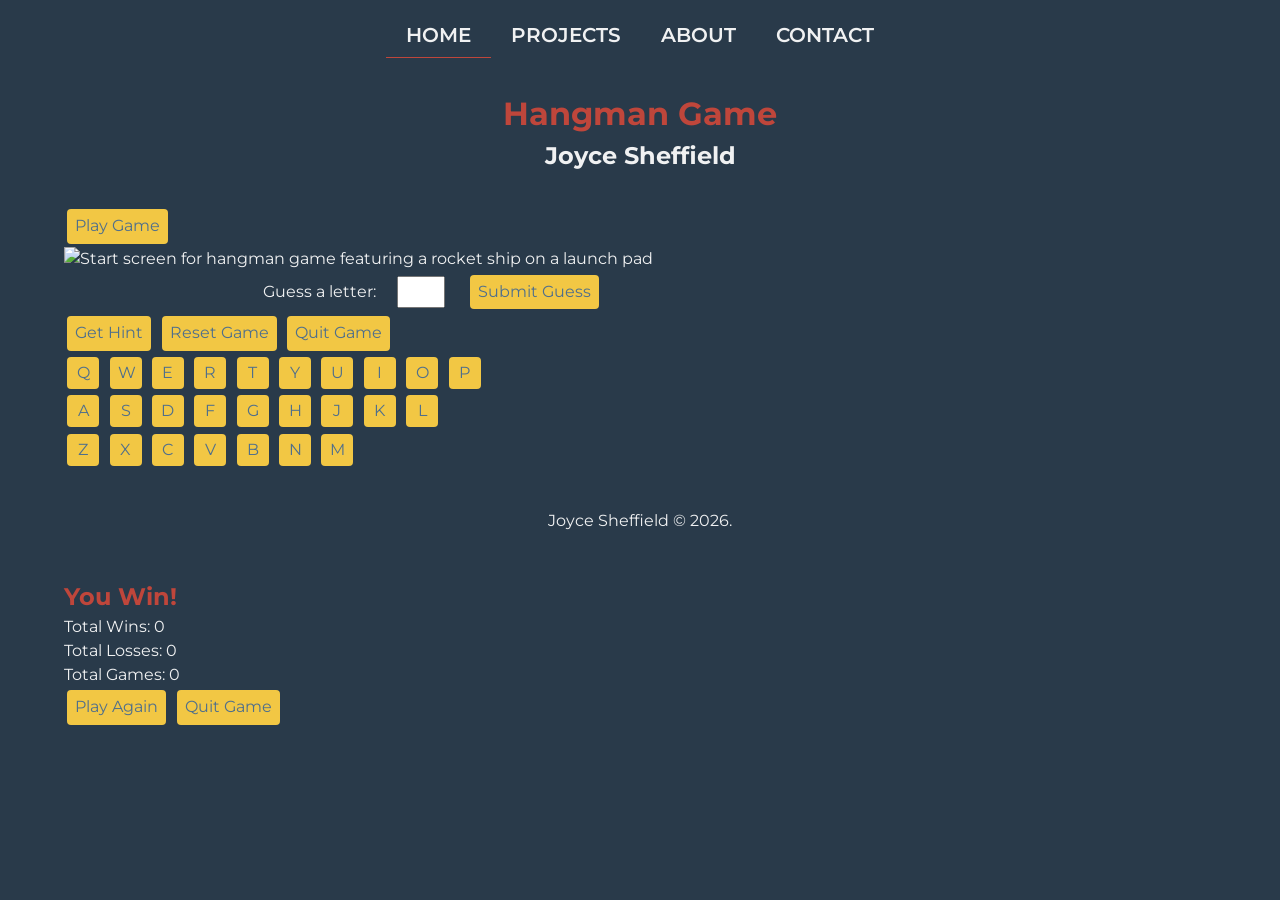
==== index.html @ 3cd6c02d "added hangmen and pop-up empty scss, cleaned up html of blank divs" ====
<!doctype html>
<html lang="en">
  <head>
    <meta charset="UTF-8" />
    <meta name="viewport" content="width=device-width, initial-scale=1.0" />
    <link rel="preconnect" href="https://fonts.googleapis.com" />
    <link rel="preconnect" href="https://fonts.gstatic.com" crossorigin />
    <link
      href="https://fonts.googleapis.com/css2?family=Montserrat:ital,wght@0,100..900;1,100..900&display=swap"
      rel="stylesheet" />
    <link rel="stylesheet" href="css/style.css" />
    <!-- JavaScript -->
    <script src="scripts/jquery-4.0.0.min.js" defer></script>
    <script src="scripts/variables.js" defer></script>
    <script src="scripts/functions.js" defer></script>
    <script src="scripts/script.js" defer></script>

    <link rel="shortcut icon" href="favicon/favicon.ico" type="image/x-icon" />
    <title>Hangman Project | Joyce Sheffield</title>
  </head>
  <body class="montserrat-regular">
    <div class="content-wrapper">
      <nav class="site-navigation">
        <div class="nav-menu">
          <ul>
            <li><a href="#home" class="current-page">Home</a></li>
            <li><a href="#project-container">Projects</a></li>
            <li><a href="#about">About</a></li>
            <li><a href="#contact">Contact</a></li>
          </ul>
        </div>
      </nav>
      <header class="hero-content" id="home">
        <div class="hero-text">
          <h1 class="large-heading">
            <span class="large-heading-accent">Hangman Game</span>
          </h1>
          <h2 class="small-heading" id="user-name">Joyce Sheffield</h2>
        </div>
      </header>
      <main class="main-content">
        <div class="project-container" id="project-container">
          <section class="projects" id="projects">
            <div class="project-card hangman">
              <div id="hangman-container">
                <button id="play-button">Play Game</button>
                <div id="hangman-image-container">
                  <img src="images/rocket_start_screen.png" alt="Start screen for hangman game featuring a rocket ship on a launch pad" id="hangman-image" />
                </div>
                <div id="letter-container"></div>
                <div id="guesses-left"></div>
                <div id="hint"></div>
                <div id="hangman-controls">
                  <form action="#">
                    <label for="guess-input">Guess a letter: </label>
                    <input type="text" name="guess" id="guess-input" />
                    <button id="guess-button">Submit Guess</button>
                  </form>
                  <div class="game-controls">
                    <button id="hint-button">Get Hint</button>
                    <button id="reset-button">Reset Game</button>
                    <button id="quit-button">Quit Game</button>
                  </div>
                  <div class="hangman-btns">
                    <div>
                      <button class="key-button" id="btn-q">Q</button>
                      <button class="key-button" id="btn-w">W</button>
                      <button class="key-button" id="btn-e">E</button>
                      <button class="key-button" id="btn-r">R</button>
                      <button class="key-button" id="btn-t">T</button>
                      <button class="key-button" id="btn-y">Y</button>
                      <button class="key-button" id="btn-u">U</button>
                      <button class="key-button" id="btn-i">I</button>
                      <button class="key-button" id="btn-o">O</button>
                      <button class="key-button" id="btn-p">P</button>
                    </div>
                    <div>
                      <button class="key-button" id="btn-a">A</button>
                      <button class="key-button" id="btn-s">S</button>
                      <button class="key-button" id="btn-d">D</button>
                      <button class="key-button" id="btn-f">F</button>
                      <button class="key-button" id="btn-g">G</button>
                      <button class="key-button" id="btn-h">H</button>
                      <button class="key-button" id="btn-j">J</button>
                      <button class="key-button" id="btn-k">K</button>
                      <button class="key-button" id="btn-l">L</button>
                    </div>
                    <div>
                      <button class="key-button" id="btn-z">Z</button>
                      <button class="key-button" id="btn-x">X</button>
                      <button class="key-button" id="btn-c">C</button>
                      <button class="key-button" id="btn-v">V</button>
                      <button class="key-button" id="btn-b">B</button>
                      <button class="key-button" id="btn-n">N</button>
                      <button class="key-button" id="btn-m">M</button>
                    </div>
                </div>
              </div>
            </div>
          </section>
        </div>
      </main>
      <footer class="main-footer">
        <div class="copy">
          <p>Joyce Sheffield &copy; 2026.</p>
        </div>
      </footer>
      <section id="results-pop-up">
        <h2 id="result-title" class="large-heading-accent">You Win!</h2>
        <div id="results-message">
          <p>Total Wins: <span id="total-wins">0</span></p>
          <p>Total Losses: <span id="total-losses">0</span></p>
          <p>Total Games: <span id="total-games">0</span></p>
        </div>
        <div id="result-controls">
          <button id="play-again-button">Play Again</button>
          <button id="quit-game-button">Quit Game</button>
        </div>
      </section>
    </div>
  </body>
</html>
---- css/style.css ----
/*
SASS variables
*/
/*
SASS maps 
*/
/*
SASS mxins
*/
/*! normalize.css v8.0.0 | MIT License | github.com/necolas/normalize.css */
/* Document
   ========================================================================== */
/**
 * 1. Correct the line height in all browsers.
 * 2. Prevent adjustments of font size after orientation changes in iOS.
 */
html {
  line-height: 1.15; /* 1 */
  -webkit-text-size-adjust: 100%; /* 2 */
}

/* Sections
   ========================================================================== */
/**
 * Remove the margin in all browsers.
 */
body {
  margin: 0;
}

/**
 * Correct the font size and margin on `h1` elements within `section` and
 * `article` contexts in Chrome, Firefox, and Safari.
 */
h1 {
  font-size: 2em;
  margin: 0.67em 0;
}

/* Grouping content
   ========================================================================== */
/**
 * 1. Add the correct box sizing in Firefox.
 * 2. Show the overflow in Edge and IE.
 */
hr {
  box-sizing: content-box; /* 1 */
  height: 0; /* 1 */
  overflow: visible; /* 2 */
}

/**
 * 1. Correct the inheritance and scaling of font size in all browsers.
 * 2. Correct the odd `em` font sizing in all browsers.
 */
pre {
  font-family: monospace, monospace; /* 1 */
  font-size: 1em; /* 2 */
}

/* Text-level semantics
   ========================================================================== */
/**
 * Remove the gray background on active links in IE 10.
 */
a {
  background-color: transparent;
}

/**
 * 1. Remove the bottom border in Chrome 57-
 * 2. Add the correct text decoration in Chrome, Edge, IE, Opera, and Safari.
 */
abbr[title] {
  border-bottom: none; /* 1 */
  text-decoration: underline; /* 2 */
  text-decoration: underline dotted; /* 2 */
}

/**
 * Add the correct font weight in Chrome, Edge, and Safari.
 */
b,
strong {
  font-weight: bolder;
}

/**
 * 1. Correct the inheritance and scaling of font size in all browsers.
 * 2. Correct the odd `em` font sizing in all browsers.
 */
code,
kbd,
samp {
  font-family: monospace, monospace; /* 1 */
  font-size: 1em; /* 2 */
}

/**
 * Add the correct font size in all browsers.
 */
small {
  font-size: 80%;
}

/**
 * Prevent `sub` and `sup` elements from affecting the line height in
 * all browsers.
 */
sub,
sup {
  font-size: 75%;
  line-height: 0;
  position: relative;
  vertical-align: baseline;
}

sub {
  bottom: -0.25em;
}

sup {
  top: -0.5em;
}

/* Embedded content
   ========================================================================== */
/**
 * Remove the border on images inside links in IE 10.
 */
img {
  border-style: none;
}

/* Forms
   ========================================================================== */
/**
 * 1. Change the font styles in all browsers.
 * 2. Remove the margin in Firefox and Safari.
 */
button,
input,
optgroup,
select,
textarea {
  font-family: inherit; /* 1 */
  font-size: 100%; /* 1 */
  line-height: 1.15; /* 1 */
  margin: 0; /* 2 */
}

/**
 * Show the overflow in IE.
 * 1. Show the overflow in Edge.
 */
button,
input { /* 1 */
  overflow: visible;
}

/**
 * Remove the inheritance of text transform in Edge, Firefox, and IE.
 * 1. Remove the inheritance of text transform in Firefox.
 */
button,
select { /* 1 */
  text-transform: none;
}

/**
 * Correct the inability to style clickable types in iOS and Safari.
 */
button,
[type=button],
[type=reset],
[type=submit] {
  -webkit-appearance: button;
}

/**
 * Remove the inner border and padding in Firefox.
 */
button::-moz-focus-inner,
[type=button]::-moz-focus-inner,
[type=reset]::-moz-focus-inner,
[type=submit]::-moz-focus-inner {
  border-style: none;
  padding: 0;
}

/**
 * Restore the focus styles unset by the previous rule.
 */
button:-moz-focusring,
[type=button]:-moz-focusring,
[type=reset]:-moz-focusring,
[type=submit]:-moz-focusring {
  outline: 1px dotted ButtonText;
}

/**
 * Correct the padding in Firefox.
 */
fieldset {
  padding: 0.35em 0.75em 0.625em;
}

/**
 * 1. Correct the text wrapping in Edge and IE.
 * 2. Correct the color inheritance from `fieldset` elements in IE.
 * 3. Remove the padding so developers are not caught out when they zero out
 *    `fieldset` elements in all browsers.
 */
legend {
  box-sizing: border-box; /* 1 */
  color: inherit; /* 2 */
  display: table; /* 1 */
  max-width: 100%; /* 1 */
  padding: 0; /* 3 */
  white-space: normal; /* 1 */
}

/**
 * Add the correct vertical alignment in Chrome, Firefox, and Opera.
 */
progress {
  vertical-align: baseline;
}

/**
 * Remove the default vertical scrollbar in IE 10+.
 */
textarea {
  overflow: auto;
}

/**
 * 1. Add the correct box sizing in IE 10.
 * 2. Remove the padding in IE 10.
 */
[type=checkbox],
[type=radio] {
  box-sizing: border-box; /* 1 */
  padding: 0; /* 2 */
}

/**
 * Correct the cursor style of increment and decrement buttons in Chrome.
 */
[type=number]::-webkit-inner-spin-button,
[type=number]::-webkit-outer-spin-button {
  height: auto;
}

/**
 * 1. Correct the odd appearance in Chrome and Safari.
 * 2. Correct the outline style in Safari.
 */
[type=search] {
  -webkit-appearance: textfield; /* 1 */
  outline-offset: -2px; /* 2 */
}

/**
 * Remove the inner padding in Chrome and Safari on macOS.
 */
[type=search]::-webkit-search-decoration {
  -webkit-appearance: none;
}

/**
 * 1. Correct the inability to style clickable types in iOS and Safari.
 * 2. Change font properties to `inherit` in Safari.
 */
::-webkit-file-upload-button {
  -webkit-appearance: button; /* 1 */
  font: inherit; /* 2 */
}

/* Interactive
   ========================================================================== */
/*
 * Add the correct display in Edge, IE 10+, and Firefox.
 */
details {
  display: block;
}

/*
 * Add the correct display in all browsers.
 */
summary {
  display: list-item;
}

/* Misc
   ========================================================================== */
/**
 * Add the correct display in IE 10+.
 */
template {
  display: none;
}

/**
 * Add the correct display in IE 10.
 */
[hidden] {
  display: none;
}

html {
  box-sizing: border-box;
}

*, *:before, *:after {
  box-sizing: inherit;
}

/* Typography
--------------------------------------------- */
.montserrat-regular {
  font-family: "Montserrat", sans-serif;
  font-optical-sizing: auto;
  font-weight: 400;
  font-style: normal;
}

/* Elements
--------------------------------------------- */
.content-wrapper {
  max-width: 90%;
  margin: 0 auto;
}

body {
  font-size: 1rem;
  line-height: 1.5;
  color: #f0f1f2;
  background-color: #293a4a;
  height: 100%;
  margin: 0;
}

img {
  max-width: 100%;
  height: auto;
}

p {
  margin: 0;
}

/* Links
--------------------------------------------- */
a,
a:visited {
  text-decoration: none;
}

a:hover,
a:focus,
a:active {
  text-decoration: underline;
}

a:focus {
  outline: 1px dotted;
}

/*--------------------------------------------------------------
# Components
--------------------------------------------------------------*/
h1,
h2,
h3 {
  margin: 0;
}
h1 .large-heading,
h2 .large-heading,
h3 .large-heading {
  font-size: 2rem;
}

.large-heading-accent {
  color: #bf463b;
}

button,
.btn-control {
  background-color: #f2c744;
  color: #4f6f8c;
  border: none;
  border-radius: 4px;
  padding: 0.5rem;
  cursor: pointer;
  margin: 0.2em;
}
button:hover,
.btn-control:hover {
  background-color: #f5d269;
  color: white;
}
button.disabled,
.btn-control.disabled {
  background-color: #fae9b4;
  color: #4f6f8c;
  cursor: default;
}

.hero-text {
  padding-bottom: 2rem;
}

/* Nav
--------------------------------------------- */
.site-navigation {
  font-size: 0.75rem;
  width: 100%;
}

.nav-menu {
  display: flex;
  align-items: center;
  justify-content: center;
}
.nav-menu ul {
  padding-inline-start: 0;
  display: flex;
}
.nav-menu ul li {
  list-style-type: none;
}
.nav-menu a {
  color: #f0f1f2;
  text-decoration: none;
  text-transform: uppercase;
  font-weight: 600;
  padding: 0.2em 1em;
}
.nav-menu a:hover, .nav-menu a:focus, .nav-menu a:active {
  background-color: #f0f1f2;
  color: #f2c744;
}

.current-page {
  border-bottom: #bf463b 1px solid;
}

/* Header
--------------------------------------------- */
.hero-content {
  display: flex;
  justify-content: center;
  align-items: center;
  gap: 1rem;
}

.hero-content .small-heading,
.hero-content .large-heading {
  text-align: center;
}

/* Footer
--------------------------------------------- */
footer {
  height: 10vh;
  margin-top: 20px;
  padding-top: 20px;
}

.copy {
  text-align: center;
}

/* Form
--------------------------------------------- */
form {
  line-height: 2rem;
  width: 100%;
  margin: 0 auto;
  display: flex;
  justify-content: center;
  align-items: center;
  gap: 1rem;
}

.form-label {
  font-size: 1.2rem;
  padding: 5px;
}

input[type=text],
input[type=date],
input[type=number],
input[type=password],
select {
  margin: 5px;
  padding: 5px;
  width: 3rem;
}

/* Media Queries
--------------------------------------------- */
@media (min-width: 600px) {
  h1 .large-heading, h2 .large-heading, h3 .large-heading {
    font-size: 2.4rem;
  }
  h1 .small-heading, h2 .small-heading, h3 .small-heading {
    font-size: 1.6rem;
  }
  .site-navigation {
    height: 10vh;
    font-size: 1.25rem;
  }
  .nav-menu a {
    font-weight: 600;
    padding: 10px 20px;
  }
}
@media (min-width: 768px) {
  h1 .large-heading, h2 .large-heading, h3 .large-heading {
    font-size: 3rem;
  }
  h1 .small-heading,
  h1 .medium-heading, h2 .small-heading,
  h2 .medium-heading, h3 .small-heading,
  h3 .medium-heading {
    font-size: 2.4rem;
  }
  .key-button {
    width: 2rem;
    line-height: 1rem;
    font-size: 1rem;
  }
  #hangman-container,
  #hangman-controls {
    width: 80%;
  }
}
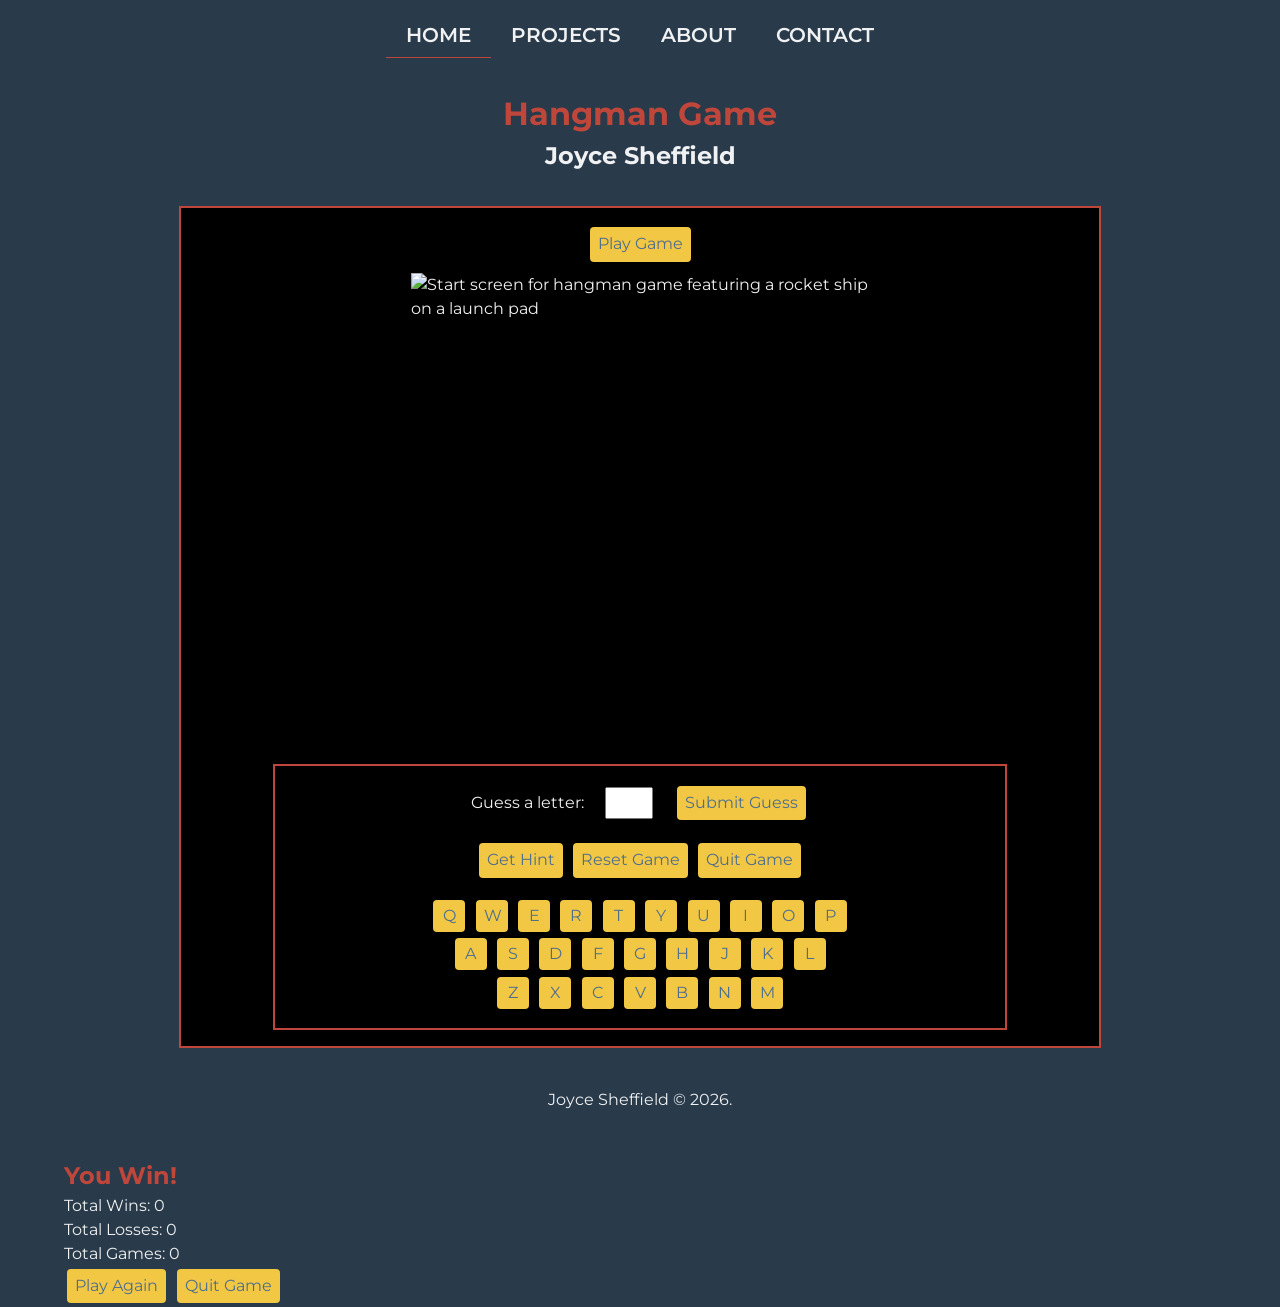
==== commit fa266e1e: "aligned item in hangman container" ====
--- a/index.html
+++ b/index.html
@@ -61,7 +61,7 @@
                     <button id="reset-button">Reset Game</button>
                     <button id="quit-button">Quit Game</button>
                   </div>
-                  <div class="hangman-btns">
+                  <div class="hangman-buttons">
                     <div>
                       <button class="key-button" id="btn-q">Q</button>
                       <button class="key-button" id="btn-w">W</button>
--- a/css/style.css
+++ b/css/style.css
@@ -454,6 +454,7 @@
   justify-content: center;
   align-items: center;
   gap: 1rem;
+  gap: 1rem;
 }
 
 .hero-content .small-heading,
@@ -471,6 +472,71 @@
 
 .copy {
   text-align: center;
+}
+
+/*
+Hangman
+--------------------------------------------- */
+.hangman {
+  display: flex;
+  justify-content: center;
+  align-items: center;
+  gap: 1rem;
+  flex-direction: column;
+}
+
+#hangman-container {
+  position: relative;
+  width: 100%;
+  aspect-ratio: 4/3;
+  background-color: black;
+  border: 2px solid #bf463b;
+  display: flex;
+  flex-direction: column;
+  gap: 0.5rem;
+  align-items: center;
+  padding-top: 1rem;
+}
+
+#hangman-image-container {
+  width: 50%;
+  aspect-ratio: 1/1;
+}
+
+#hangman-controls {
+  display: flex;
+  justify-content: center;
+  align-items: center;
+  gap: 1rem;
+  flex-direction: column;
+  width: 100%;
+  padding-top: 1rem;
+  padding-bottom: 1rem;
+  margin-bottom: 1rem;
+  border: 2px solid #bf463b;
+}
+
+.hangman-buttons {
+  display: flex;
+  flex-direction: column;
+  align-items: center;
+}
+
+.key-btn {
+  width: 1.5rem;
+  line-height: 1rem;
+  font-size: 0.7rem;
+}
+
+#letter-container {
+  display: flex;
+  gap: 0.5em;
+  font-size: 2rem;
+  font-weight: bold;
+}
+#letter-container .letter {
+  border: 1px solid #bf463b;
+  padding: 0.5em;
 }
 
 /* Form
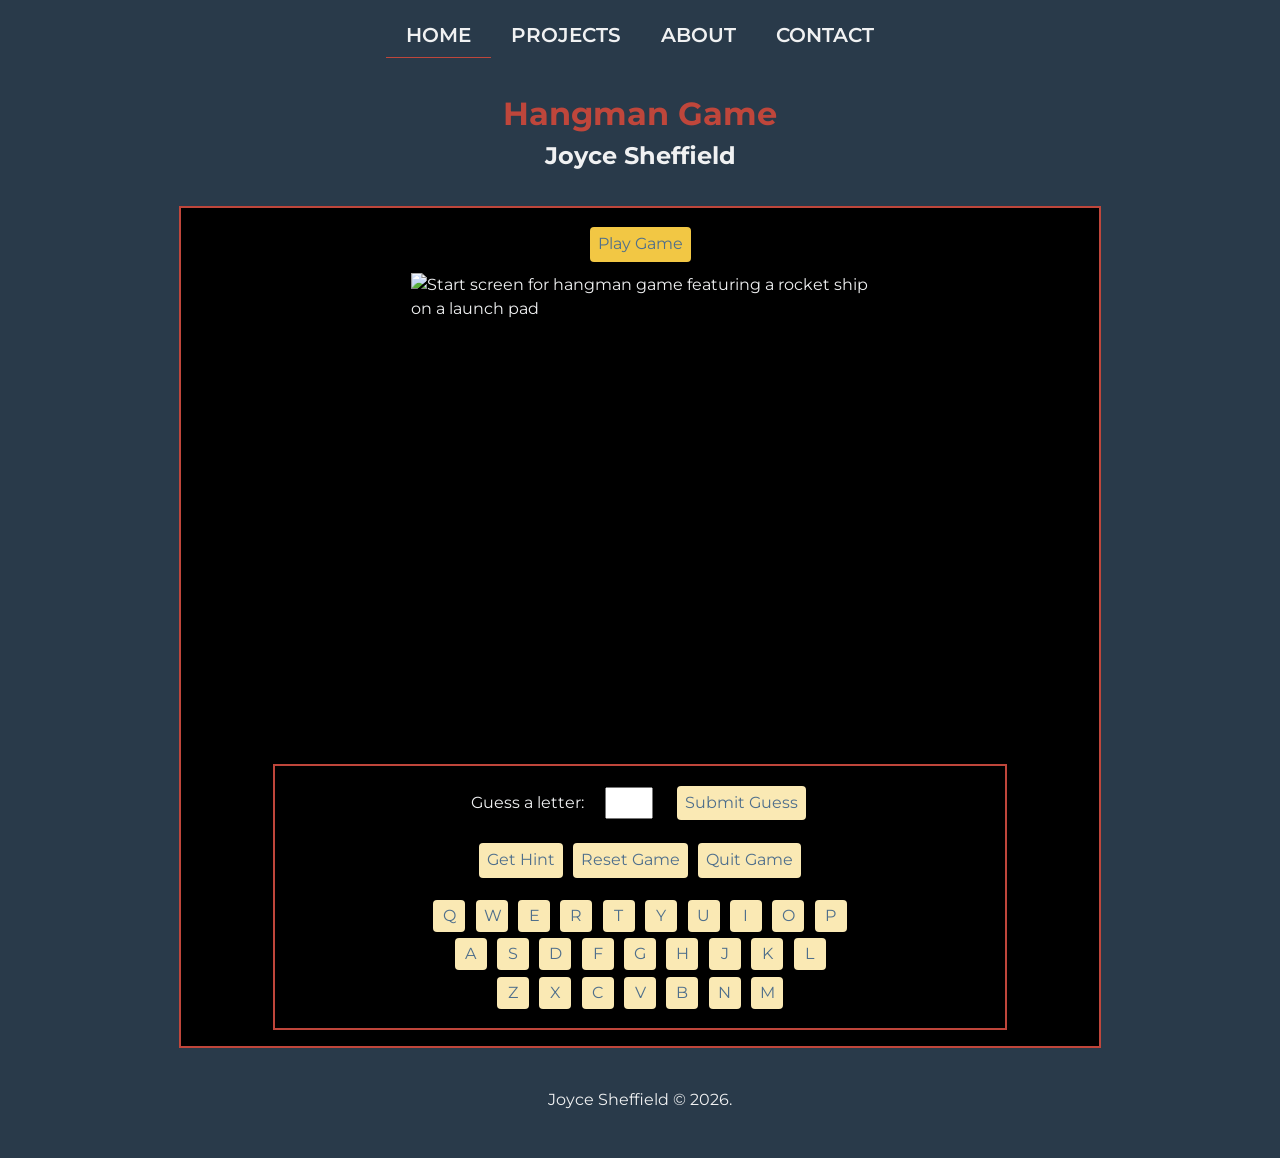
==== commit ed47880d: "added game over and basic popup functionality" ====
--- a/index.html
+++ b/index.html
@@ -106,11 +106,8 @@
         </div>
       </footer>
       <section id="results-pop-up">
-        <h2 id="result-title" class="large-heading-accent">You Win!</h2>
+        <h2 id="result-title" class="large-heading-accent">Play Game</h2>
         <div id="results-message">
-          <p>Total Wins: <span id="total-wins">0</span></p>
-          <p>Total Losses: <span id="total-losses">0</span></p>
-          <p>Total Games: <span id="total-games">0</span></p>
         </div>
         <div id="result-controls">
           <button id="play-again-button">Play Again</button>
--- a/css/style.css
+++ b/css/style.css
@@ -4,9 +4,8 @@
 /*
 SASS maps 
 */
-/*
-SASS mxins
-*/
+/* SASS mxins
+--------------------------------------------- */
 /*! normalize.css v8.0.0 | MIT License | github.com/necolas/normalize.css */
 /* Document
    ========================================================================== */
@@ -401,8 +400,8 @@
   background-color: #f5d269;
   color: white;
 }
-button.disabled,
-.btn-control.disabled {
+button:disabled,
+.btn-control:disabled {
   background-color: #fae9b4;
   color: #4f6f8c;
   cursor: default;
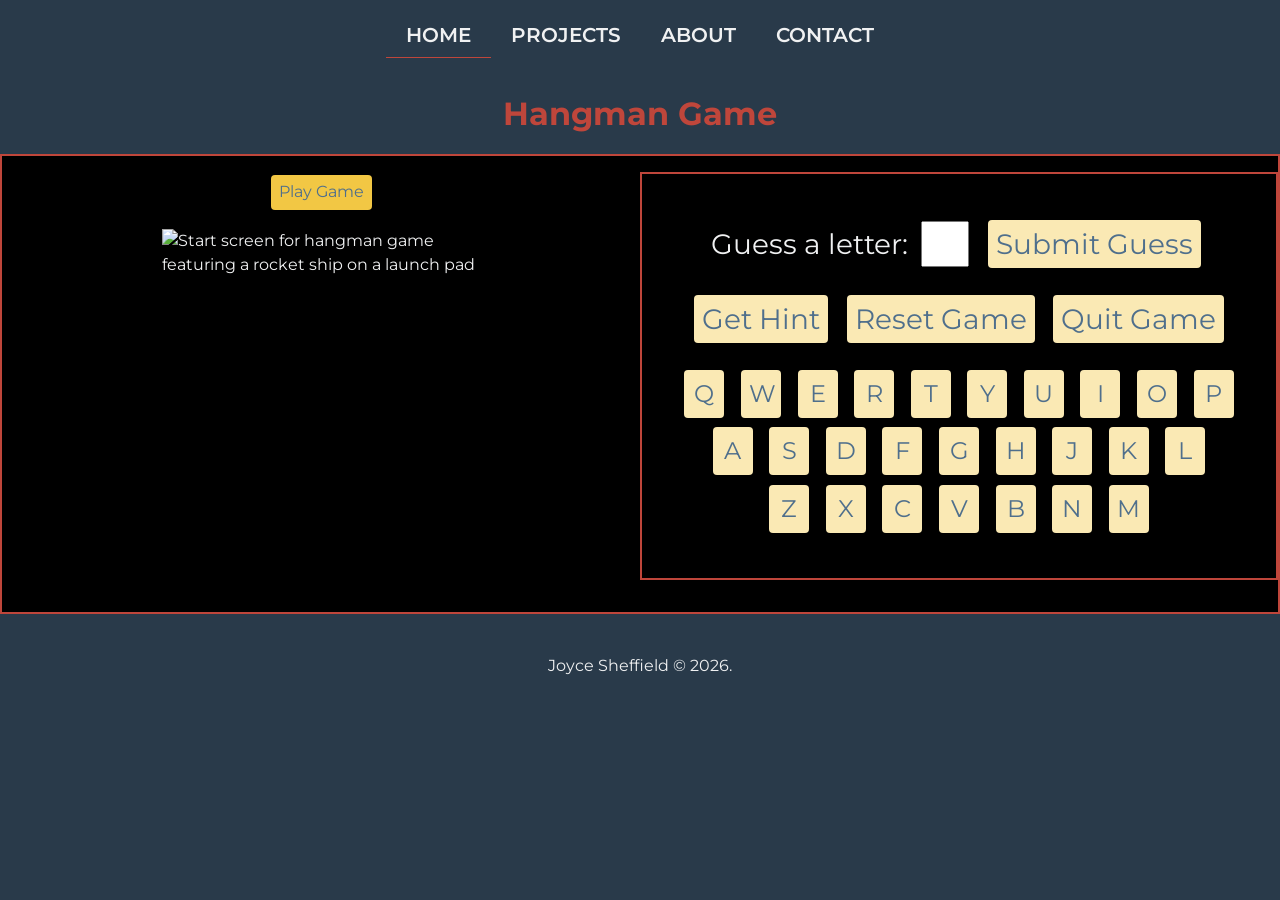
==== commit 90ff7677: "adjusting responsive design" ====
--- a/index.html
+++ b/index.html
@@ -35,7 +35,6 @@
           <h1 class="large-heading">
             <span class="large-heading-accent">Hangman Game</span>
           </h1>
-          <h2 class="small-heading" id="user-name">Joyce Sheffield</h2>
         </div>
       </header>
       <main class="main-content">
@@ -43,17 +42,19 @@
           <section class="projects" id="projects">
             <div class="project-card hangman">
               <div id="hangman-container">
-                <button id="play-button">Play Game</button>
-                <div id="hangman-image-container">
-                  <img src="images/rocket_start_screen.png" alt="Start screen for hangman game featuring a rocket ship on a launch pad" id="hangman-image" />
+                <div id="hangman-display">
+                  <button id="play-button">Play Game</button>
+                  <div id="hangman-image-container">
+                    <img src="images/rocket_ship_0.png" alt="Start screen for hangman game featuring a rocket ship on a launch pad" id="hangman-image" />
+                  </div>
+                  <div id="letter-container"></div>
+                  <div id="guesses-left"></div>
+                  <div id="hint"></div>
                 </div>
-                <div id="letter-container"></div>
-                <div id="guesses-left"></div>
-                <div id="hint"></div>
                 <div id="hangman-controls">
                   <form action="#">
                     <label for="guess-input">Guess a letter: </label>
-                    <input type="text" name="guess" id="guess-input" />
+                    <input type="text" name="guess" id="guess-input" maxlength="1"/>
                     <button id="guess-button">Submit Guess</button>
                   </form>
                   <div class="game-controls">
@@ -105,7 +106,7 @@
           <p>Joyce Sheffield &copy; 2026.</p>
         </div>
       </footer>
-      <section id="results-pop-up">
+      <section id="results-pop-up" class="project-card">
         <h2 id="result-title" class="large-heading-accent">Play Game</h2>
         <div id="results-message">
         </div>
--- a/css/style.css
+++ b/css/style.css
@@ -328,8 +328,11 @@
 /* Elements
 --------------------------------------------- */
 .content-wrapper {
-  max-width: 90%;
+  min-width: 350px;
+  width: 100%;
   margin: 0 auto;
+  height: 100%;
+  position: relative;
 }
 
 body {
@@ -408,7 +411,7 @@
 }
 
 .hero-text {
-  padding-bottom: 2rem;
+  padding-bottom: 1rem;
 }
 
 /* Nav
@@ -453,7 +456,7 @@
   justify-content: center;
   align-items: center;
   gap: 1rem;
-  gap: 1rem;
+  gap: 0.5rem;
 }
 
 .hero-content .small-heading,
@@ -487,28 +490,38 @@
 #hangman-container {
   position: relative;
   width: 100%;
-  aspect-ratio: 4/3;
   background-color: black;
   border: 2px solid #bf463b;
-  display: flex;
-  flex-direction: column;
-  gap: 0.5rem;
-  align-items: center;
-  padding-top: 1rem;
-}
-
-#hangman-image-container {
-  width: 50%;
-  aspect-ratio: 1/1;
-}
-
-#hangman-controls {
+  padding: 1rem 0;
+  display: grid;
+  grid-template-columns: 1fr;
+}
+
+#hangman-display {
   display: flex;
   justify-content: center;
   align-items: center;
   gap: 1rem;
   flex-direction: column;
+}
+
+#hangman-image-container {
+  width: clamp(200px, 50%, 600px);
+  aspect-ratio: 1/1;
+}
+
+#hangman-image {
   width: 100%;
+  height: 100%;
+  object-fit: contain;
+}
+
+#hangman-controls {
+  display: flex;
+  justify-content: center;
+  align-items: center;
+  gap: 1rem;
+  flex-direction: column;
   padding-top: 1rem;
   padding-bottom: 1rem;
   margin-bottom: 1rem;
@@ -521,7 +534,7 @@
   align-items: center;
 }
 
-.key-btn {
+.key-button {
   width: 1.5rem;
   line-height: 1rem;
   font-size: 0.7rem;
@@ -530,12 +543,26 @@
 #letter-container {
   display: flex;
   gap: 0.5em;
-  font-size: 2rem;
+  font-size: 1rem;
   font-weight: bold;
 }
 #letter-container .letter {
   border: 1px solid #bf463b;
   padding: 0.5em;
+}
+
+#results-pop-up {
+  display: none;
+  position: fixed;
+  font-size: 1rem;
+  bottom: 0;
+  left: 50%;
+  transform: translate(-50%, -50%);
+  background-color: #293a4a;
+  padding: 1rem;
+  border-radius: 0.5rem;
+  text-align: center;
+  width: clamp(250px, 50%, 400px);
 }
 
 /* Form
@@ -548,6 +575,7 @@
   justify-content: center;
   align-items: center;
   gap: 1rem;
+  gap: 0.5rem;
 }
 
 .form-label {
@@ -598,8 +626,38 @@
     line-height: 1rem;
     font-size: 1rem;
   }
-  #hangman-container,
+  #letter-container {
+    display: flex;
+    gap: 0.5em;
+    font-size: 2rem;
+    font-weight: bold;
+  }
+  #letter-container .letter {
+    border: 1px solid #bf463b;
+    padding: 0.5em;
+  }
+}
+@media (min-width: 992px) {
+  #hangman-container {
+    display: grid;
+    grid-template-columns: 1fr 1fr;
+  }
   #hangman-controls {
-    width: 80%;
+    font-size: 1.5rem;
+  }
+  .key-button {
+    width: 2rem;
+    line-height: 1.5rem;
+    font-size: 1rem;
+  }
+}
+@media (min-width: 1200px) {
+  #hangman-controls {
+    font-size: 1.75rem;
+  }
+  .key-button {
+    width: 2.5rem;
+    line-height: 2rem;
+    font-size: 1.5rem;
   }
 }
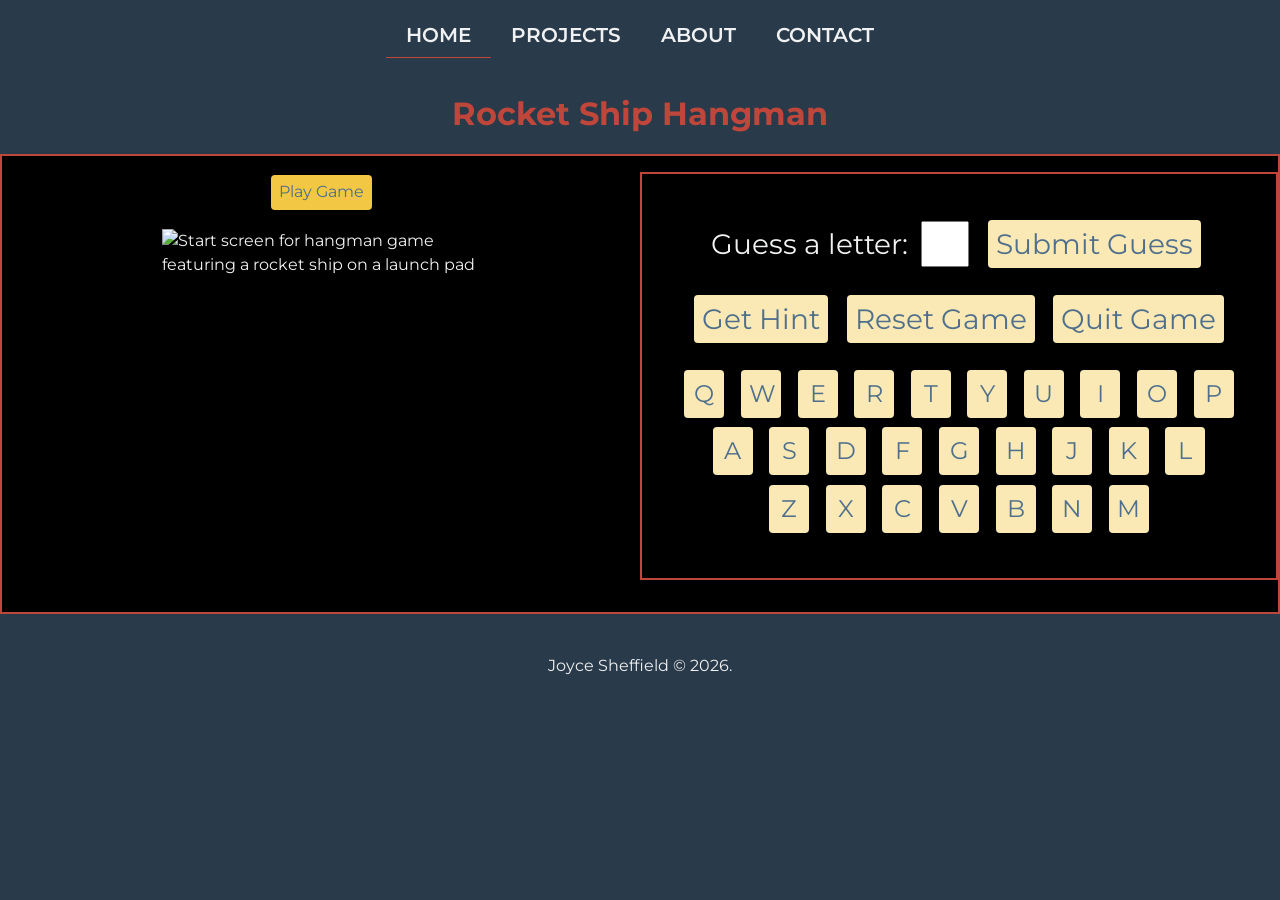
==== commit 0de5cc71: "added game over page" ====
--- a/index.html
+++ b/index.html
@@ -33,7 +33,7 @@
       <header class="hero-content" id="home">
         <div class="hero-text">
           <h1 class="large-heading">
-            <span class="large-heading-accent">Hangman Game</span>
+            <span class="large-heading-accent">Rocket Ship Hangman</span>
           </h1>
         </div>
       </header>
--- a/css/style.css
+++ b/css/style.css
@@ -565,6 +565,19 @@
   width: clamp(250px, 50%, 400px);
 }
 
+#game-over {
+  width: 50%;
+  background-color: black;
+  border: 2px solid #bf463b;
+  padding: 1rem 0;
+  display: flex;
+  justify-content: center;
+  align-items: center;
+  gap: 1rem;
+  flex-direction: column;
+  font-size: 2rem;
+}
+
 /* Form
 --------------------------------------------- */
 form {
